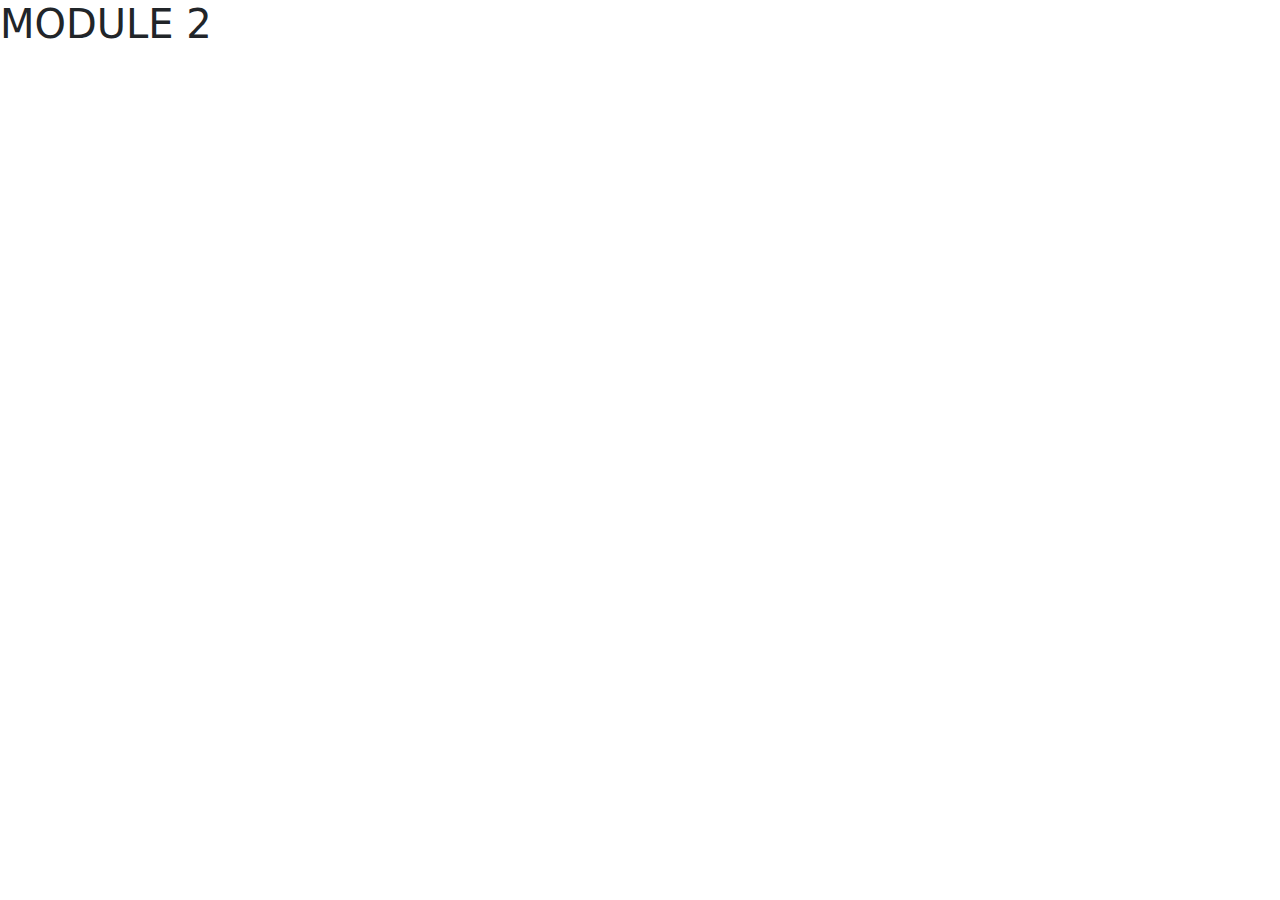
==== module3-solution/index.html @ 5ea6cd47 "Add module3-solution folder" ====
<!DOCTYPE html>
<html lang="en">
<head>
    <meta charset="UTF-8">
    <meta http-equiv="X-UA-Compatible" content="IE=edge">
    <meta name="viewport" content="width=device-width, initial-scale=1">
    <link rel="stylesheet" href="css/bootstrap.min.css">
    <link rel="stylesheet" href="css/styles.css">
    <title>module2</title>

</head>
<body>
<h1> MODULE 2</h1>
</body>
</html>
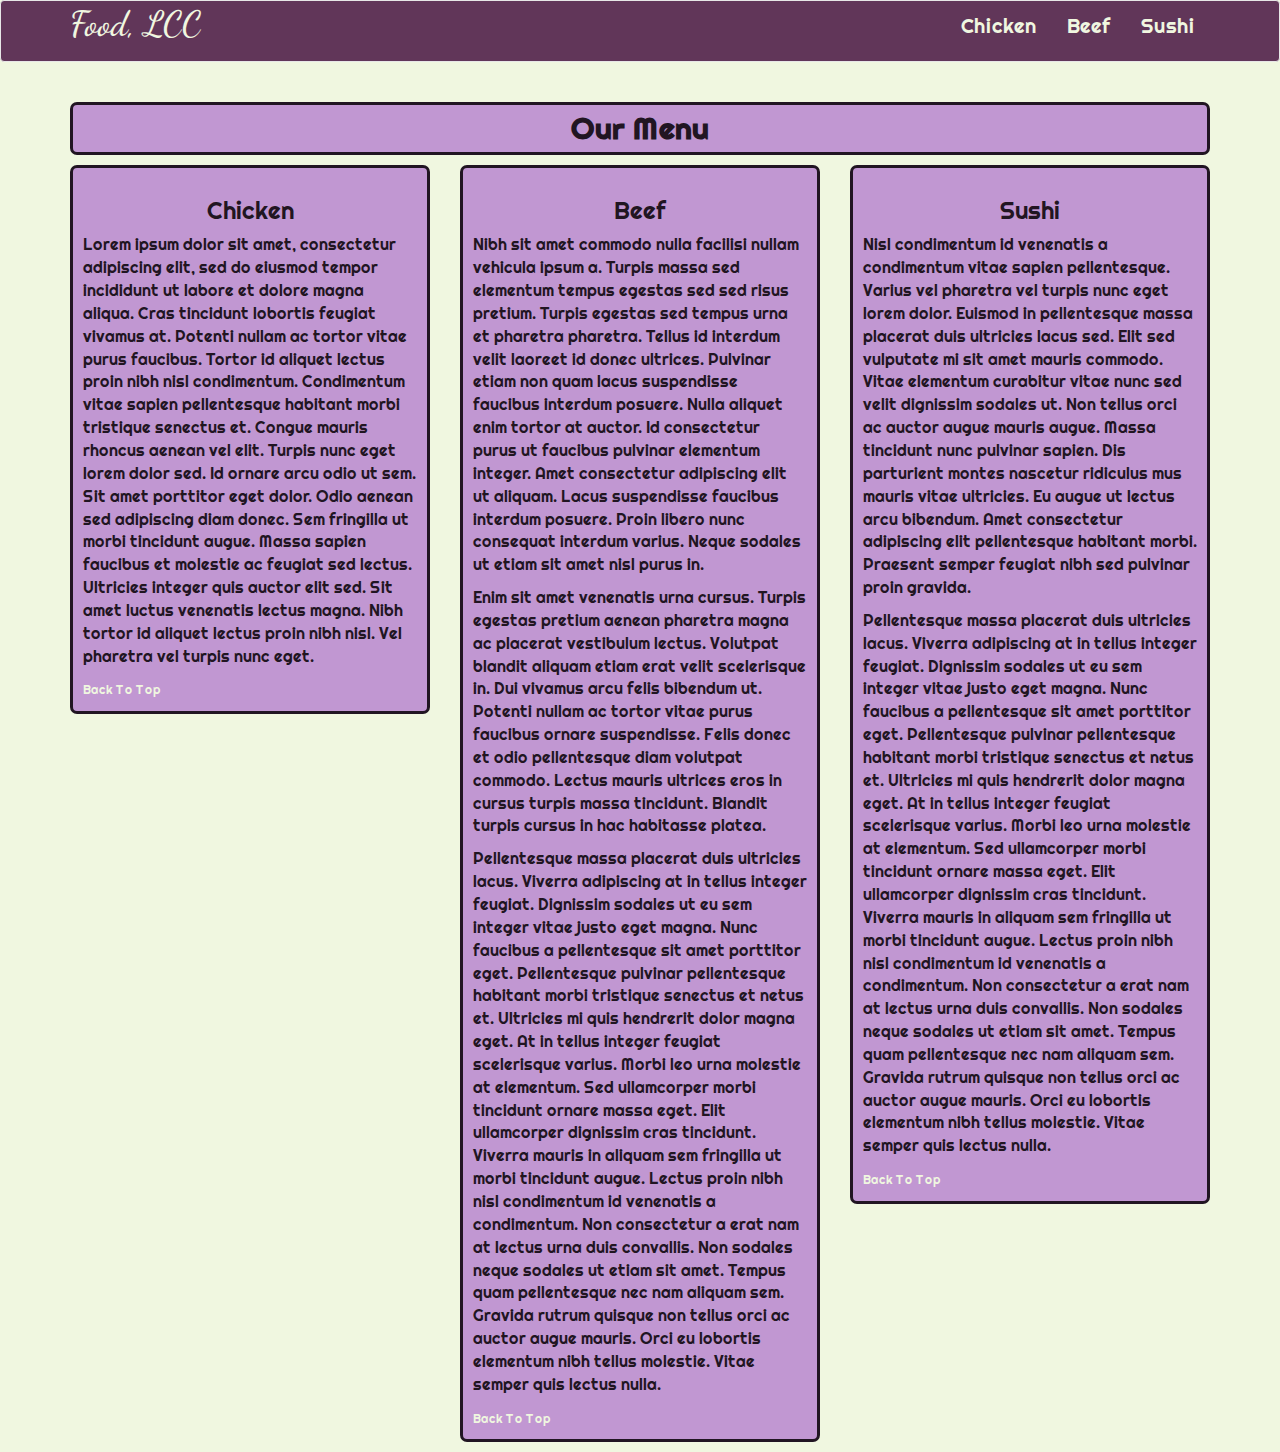
==== commit 5b5dbfe5: "Add madule-3 solution" ====
--- a/module3-solution/index.html
+++ b/module3-solution/index.html
@@ -1,15 +1,130 @@
-<!DOCTYPE html>
+<!doctype html>
 <html lang="en">
 <head>
-    <meta charset="UTF-8">
+    <meta charset="utf-8">
     <meta http-equiv="X-UA-Compatible" content="IE=edge">
     <meta name="viewport" content="width=device-width, initial-scale=1">
+    <title>David Chu's China Bistro</title>
     <link rel="stylesheet" href="css/bootstrap.min.css">
     <link rel="stylesheet" href="css/styles.css">
-    <title>module2</title>
+    <link href="https://fonts.googleapis.com/css2?family=Righteous&display=swap" rel="stylesheet">
+    <link href="https://fonts.googleapis.com/css2?family=Dancing+Script:wght@500&family=Righteous&display=swap"
+          rel="stylesheet">
+</head>
 
-</head>
 <body>
-<h1> MODULE 2</h1>
+<header>
+    <nav id="header-nav" class="navbar navbar-default">
+        <div class="container">
+            <div class="navbar-header">
+                <div class="navbar-brand">
+                    <a href="index.html"><h1>Food, LCC</h1></a>
+                </div>
+                <button type="button" class="navbar-toggle collapsed" data-toggle="collapse"
+                        data-target="#collapsable-nav" aria-expanded="false">
+                    <span class="sr-only">Toggle navigation</span>
+                    <span class="icon-bar"></span>
+                    <span class="icon-bar"></span>
+                    <span class="icon-bar"></span>
+                </button>
+            </div>
+            <div id="collapsable-nav" class="collapse navbar-collapse">
+                <ul id="nav-list" class="nav navbar-nav navbar-right">
+                    <li><a href="#chicken-section" class="text-center"><p class="top-section">Chicken</p></a></li>
+                    <li><a href="#beef-section" class="text-center"><p class="top-section">Beef</p></a></li>
+                    <li><a href="#sushi-section" class="text-center"><p class="top-section">Sushi</p></a></li>
+                </ul>
+            </div>
+        </div>
+    </nav>
+</header>
+
+<div id="main-content" class="container">
+    <h2 id="top" class="text-center">Our Menu</h2>
+    <div class="row row-flex">
+        <div class="col-md-4 col-sm-6 col-xs-12 outer-section">
+            <div class="inner-section">
+                <h3 id="chicken-section" class="text-center"> Chicken </h3>
+                <p>
+                    Lorem ipsum dolor sit amet, consectetur adipiscing elit, sed do eiusmod tempor incididunt ut labore
+                    et dolore magna aliqua. Cras tincidunt lobortis feugiat vivamus at. Potenti nullam ac tortor vitae
+                    purus faucibus. Tortor id aliquet lectus proin nibh nisl condimentum. Condimentum vitae sapien
+                    pellentesque habitant morbi tristique senectus et. Congue mauris rhoncus aenean vel elit. Turpis
+                    nunc eget lorem dolor sed. Id ornare arcu odio ut sem. Sit amet porttitor eget dolor. Odio aenean
+                    sed adipiscing diam donec. Sem fringilla ut morbi tincidunt augue. Massa sapien faucibus et molestie
+                    ac feugiat sed lectus. Ultricies integer quis auctor elit sed. Sit amet luctus venenatis lectus
+                    magna. Nibh tortor id aliquet lectus proin nibh nisl. Vel pharetra vel turpis nunc eget.
+                </p>
+                <a class="back-to-top" href="#top"> Back To Top </a>
+            </div>
+        </div>
+
+        <div class="col-md-4 col-sm-6 col-xs-12 outer-section">
+            <div class="inner-section">
+                <h3 id="beef-section" class="text-center"> Beef </h3>
+                <p>
+                    Nibh sit amet commodo nulla facilisi nullam vehicula ipsum a. Turpis massa sed elementum tempus
+                    egestas sed sed risus pretium. Turpis egestas sed tempus urna et pharetra pharetra. Tellus id
+                    interdum velit laoreet id donec ultrices. Pulvinar etiam non quam lacus suspendisse faucibus
+                    interdum posuere. Nulla aliquet enim tortor at auctor. Id consectetur purus ut faucibus pulvinar
+                    elementum integer. Amet consectetur adipiscing elit ut aliquam. Lacus suspendisse faucibus interdum
+                    posuere. Proin libero nunc consequat interdum varius. Neque sodales ut etiam sit amet nisl purus in.
+                </p>
+                <p>
+                    Enim sit amet venenatis urna cursus. Turpis egestas pretium aenean pharetra magna ac placerat
+                    vestibulum lectus. Volutpat blandit aliquam etiam erat velit scelerisque in. Dui vivamus arcu felis
+                    bibendum ut. Potenti nullam ac tortor vitae purus faucibus ornare suspendisse. Felis donec et odio
+                    pellentesque diam volutpat commodo. Lectus mauris ultrices eros in cursus turpis massa tincidunt.
+                    Blandit turpis cursus in hac habitasse platea.
+                </p>
+                <p>
+                    Pellentesque massa placerat duis ultricies lacus. Viverra adipiscing at in tellus integer feugiat.
+                    Dignissim sodales ut eu sem integer vitae justo eget magna. Nunc faucibus a pellentesque sit amet
+                    porttitor eget. Pellentesque pulvinar pellentesque habitant morbi tristique senectus et netus et.
+                    Ultricies mi quis hendrerit dolor magna eget. At in tellus integer feugiat scelerisque varius. Morbi
+                    leo urna molestie at elementum. Sed ullamcorper morbi tincidunt ornare massa eget. Elit ullamcorper
+                    dignissim cras tincidunt. Viverra mauris in aliquam sem fringilla ut morbi tincidunt augue. Lectus
+                    proin nibh nisl condimentum id venenatis a condimentum. Non consectetur a erat nam at lectus urna
+                    duis convallis. Non sodales neque sodales ut etiam sit amet. Tempus quam pellentesque nec nam
+                    aliquam sem. Gravida rutrum quisque non tellus orci ac auctor augue mauris. Orci eu lobortis
+                    elementum nibh tellus molestie. Vitae semper quis lectus nulla.
+                </p>
+                <a class="back-to-top" href="#top"> Back To Top </a>
+            </div>
+        </div>
+
+        <div class="col-md-4 col-sm-12 col-xs-12 outer-section">
+            <div class="inner-section">
+                <h3 id="sushi-section" class="text-center"> Sushi </h3>
+                <p>
+                    Nisl condimentum id venenatis a condimentum vitae sapien pellentesque. Varius vel pharetra vel
+                    turpis nunc eget lorem dolor. Euismod in pellentesque massa placerat duis ultricies lacus sed. Elit
+                    sed vulputate mi sit amet mauris commodo. Vitae elementum curabitur vitae nunc sed velit dignissim
+                    sodales ut. Non tellus orci ac auctor augue mauris augue. Massa tincidunt nunc pulvinar sapien. Dis
+                    parturient montes nascetur ridiculus mus mauris vitae ultricies. Eu augue ut lectus arcu bibendum.
+                    Amet consectetur adipiscing elit pellentesque habitant morbi. Praesent semper feugiat nibh sed
+                    pulvinar proin gravida.
+                </p>
+                <p>
+                    Pellentesque massa placerat duis ultricies lacus. Viverra adipiscing at in tellus integer feugiat.
+                    Dignissim sodales ut eu sem integer vitae justo eget magna. Nunc faucibus a pellentesque sit amet
+                    porttitor eget. Pellentesque pulvinar pellentesque habitant morbi tristique senectus et netus et.
+                    Ultricies mi quis hendrerit dolor magna eget. At in tellus integer feugiat scelerisque varius. Morbi
+                    leo urna molestie at elementum. Sed ullamcorper morbi tincidunt ornare massa eget. Elit ullamcorper
+                    dignissim cras tincidunt. Viverra mauris in aliquam sem fringilla ut morbi tincidunt augue. Lectus
+                    proin nibh nisl condimentum id venenatis a condimentum. Non consectetur a erat nam at lectus urna
+                    duis convallis. Non sodales neque sodales ut etiam sit amet. Tempus quam pellentesque nec nam
+                    aliquam sem. Gravida rutrum quisque non tellus orci ac auctor augue mauris. Orci eu lobortis
+                    elementum nibh tellus molestie. Vitae semper quis lectus nulla.
+                </p>
+                <a class="back-to-top" href="#top"> Back To Top </a>
+            </div>
+        </div>
+
+    </div>
+</div>
+
+<script src="js/jquery-2.1.4.min.js"></script>
+<script src="js/bootstrap.min.js"></script>
 </body>
-</html>+</html>
--- a/module3-solution/css/styles.css
+++ b/module3-solution/css/styles.css
@@ -0,0 +1,64 @@
+html {
+    scroll-behavior: smooth;
+}
+
+body {
+    font-size: 16px;
+    font-family: 'Righteous', cursive;
+    background-color: #F0F7E0;
+}
+
+#header-nav {
+    background-color: #613659;
+}
+
+.navbar-brand h1 {
+    margin-top: 0;
+    margin-bottom: 0;
+    line-height: .5;
+    font-size: 35px;
+    font-family: 'Dancing Script', cursive;
+    color: #F0F7E0;
+}
+
+.top-section {
+    font-size: 20px;
+    color: #F0F7E0;
+}
+
+.top-section:hover {
+    color: #C197D2;
+}
+
+#top {
+    border-radius: 7px;
+    font-weight: bold;
+    padding: 7px;
+    border: solid #211522;
+    background-color: #C197D2;
+    color: #211522;
+}
+
+.inner-section {
+    height: 100%;
+    border-radius: 7px;
+    border: solid #211522;
+    padding: 10px;
+    background-color: #C197D2;
+    color: #211522;
+}
+
+.outer-section {
+    margin-bottom: 10px;
+}
+
+.back-to-top {
+    text-decoration: none;
+    font-size: 12px;
+    color: #F0F7E0;
+}
+
+.back-to-top:hover {
+    text-decoration: none;
+    color: #211522;
+}
